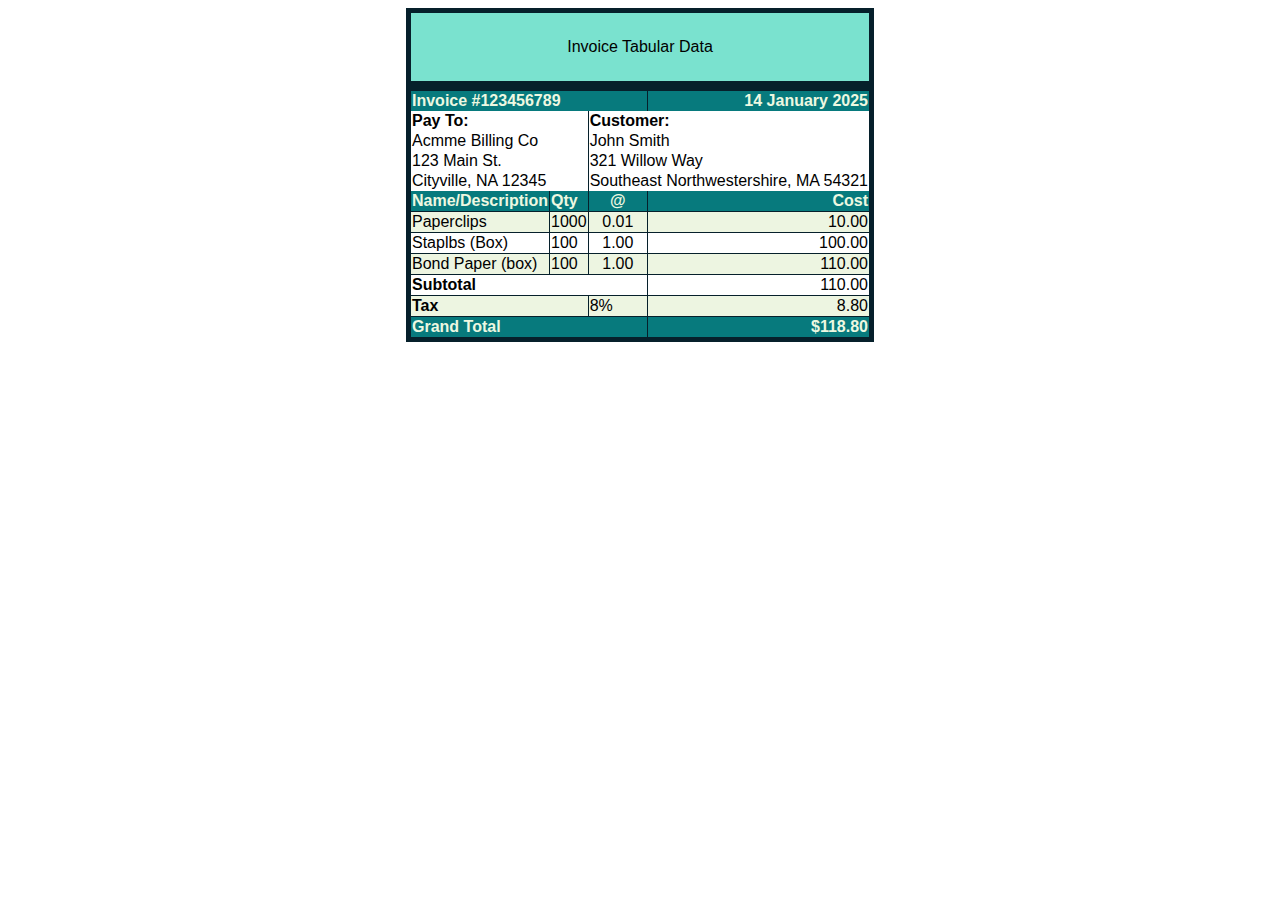
==== index.html @ 2fac288c "Rename tables_forms.html to index.html" ====
<!DOCTYPE html>
<html>
<head>
<title>Invoice Data</title>
<link rel="stylesheet" href = "style.css">
<style> </style>
</head>
<body>

<table>
  <caption colspan="4">Invoice Tabular Data</caption>
  <tr>
    <th class = "headers" colspan="3">Invoice #123456789</th>
    <th class = "headers" style="text-align: right;">14 January 2025</th>
  </tr>
  
  <tr>
    <th style="text-align: left;"   colspan="2">Pay To:</th>
    <th style="text-align: left;" colspan="2">Customer:</th>
  </tr>
  
  <tr class = "Customer">
    <td colspan="2">Acmme Billing Co</td>
    <td colspan="2">John Smith</td>
  </tr>

  <tr class = "Customer">
    <td colspan="2">123 Main St.</td>
    <td colspan="2">321 Willow Way</td>
  </tr>

  <tr class = "Customer">
    <td colspan="2">Cityville, NA 12345</td>
    <td colspan="2">Southeast Northwestershire, MA 54321</td>
  </tr>
  
  <tr>
    <th class = "headers">Name/Description</th>
    <th class = "headers" >Qty</th>
    <th class = "headers" style="text-align: center;">@</th>
    <th class = "headers" style="text-align: right;">Cost</th>
  </tr>
  
  <tr class="product">
    <td>Paperclips</td>
    <td>1000</td>
    <td style="text-align: center;">0.01</td>
    <td style="text-align: right;">10.00</td>
  </tr>
  
  <tr class="product">
    <td>Staplbs (Box)</td>
    <td>100</td>
    <td style="text-align: center;">1.00</td>
    <td style="text-align: right;">100.00</td>
  </tr>
  
  <tr class="product">
    <td>Bond Paper (box)</td>
    <td>100</td>
    <td style="text-align: center;">1.00</td>
    <td style="text-align: right;">110.00</td>
  </tr>
  
  <tr class="product">
    <th style="text-align: left;" colspan="3">Subtotal</td>
    <td style="text-align: right;">110.00</td>
  </tr>

  <tr class="product">
    <th colspan="2" style="text-align: left;">Tax</td>
    <td>8%</td>
    <td style="text-align: right;">8.80</td>
  </tr>
  
  <tr>
    <th class = "headers" colspan="3" >Grand Total</td>
    <th class = "headers" style="text-align: right;">$118.80</td>
  </tr>
</table>









</body>
</html>
---- style.css ----
body{
    font-family: Tahoma, Geneva, Verdana, sans-serif;
}

table {
    border-collapse: collapse;
    border: 5px solid #06202B;
    size: 1.125em;
    margin-left: auto;
    margin-right: auto;
    width: auto;
    height: auto;
}
caption{
    border: 5px solid #06202B;
    background-color: #7AE2CF;
    padding: 25px;
}


tr,th,td {
    border-right: 1px solid #06202B;
}

.headers {
    background-color: #077A7D;
    color: #edf8e1;
    text-align: left;
}

.product:nth-child(odd){
    background-color: #edf5e1;
    border:1px solid #06202B;
}
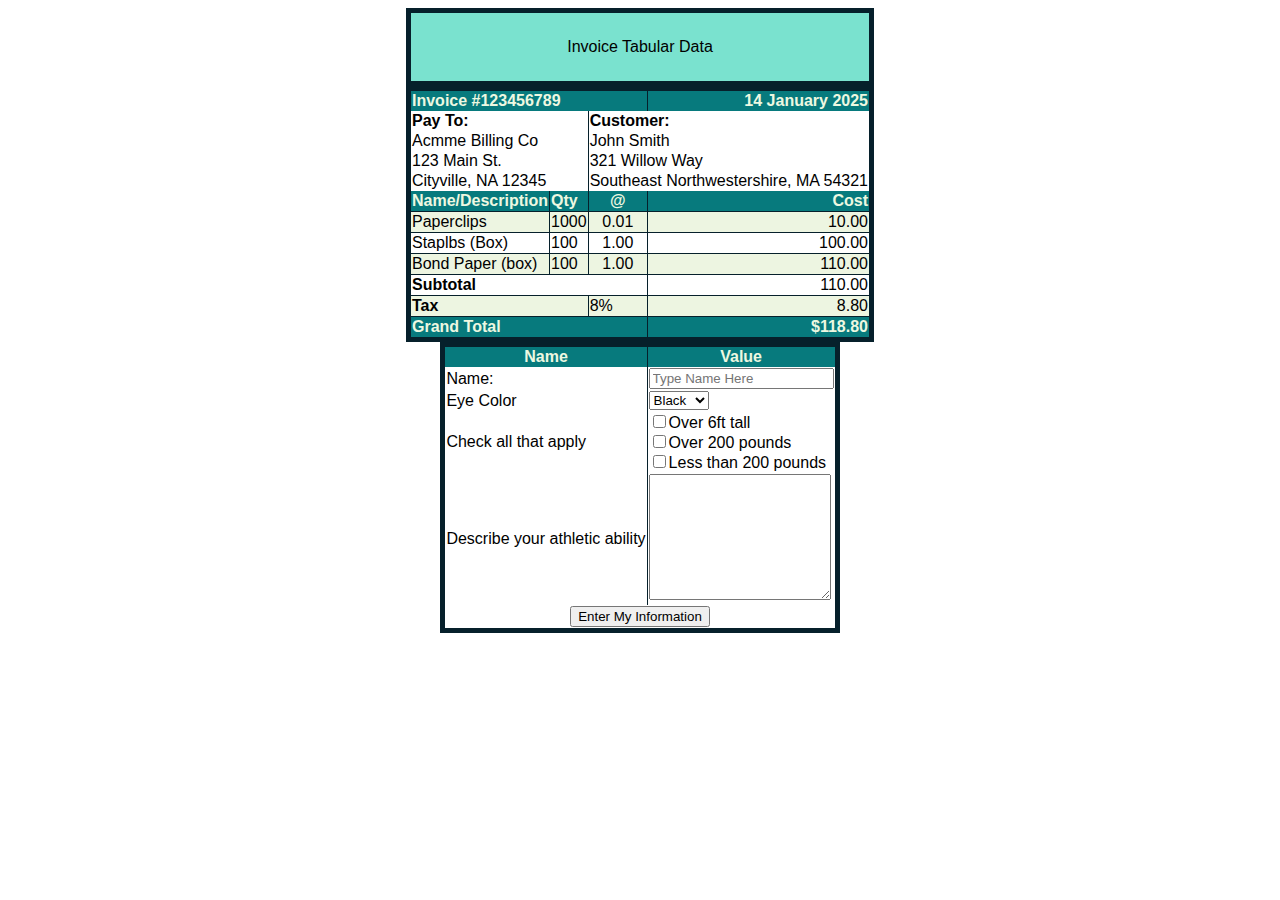
==== commit 235467bb: "Update index.html" ====
--- a/index.html
+++ b/index.html
@@ -1,7 +1,7 @@
 <!DOCTYPE html>
 <html>
 <head>
-<title>Invoice Data</title>
+<title>Finals_HO1_Llego</title>
 <link rel="stylesheet" href = "style.css">
 <style> </style>
 </head>
@@ -79,6 +79,49 @@
   </tr>
 </table>
 
+<div id= "custom-form"
+<form action="#" method="POST">
+  <table class = "form">
+      <tr>
+          <th class = "headers" style="text-align: center;">Name</th>
+          <th class = "headers" style="text-align: center;">Value</th>
+      </tr>
+      <tr>
+          <td>Name:</td>
+          <td><input type="text" name="name" placeholder="Type Name Here"></td>
+      </tr>
+      <tr>
+          <td>Eye Color</td>
+          <td>
+              <select name="eye_color">
+                  <option value="black">Black</option>
+                  <option value="brown">Brown</option>
+                  <option value="blue">Blue</option>
+                  <option value="green">Green</option>
+                  <option value="other">Other</option>
+              </select>
+          </td>
+      </tr>
+      <tr>
+          <td>Check all that apply</td>
+          <td>
+              <input type="checkbox" name="athletic_ability" value="over_6ft_tall">Over 6ft tall<br>
+              <input type="checkbox" name="athletic_ability" value="over_200_pounds">Over 200 pounds<br>
+              <input type="checkbox" name="athletic_ability" value="less_than_200_pounds">Less than 200 pounds
+          </td>
+      </tr>
+      <tr>
+          <td>Describe your athletic ability</td>
+          <td><textarea name="description" rows="8"></textarea></td>
+      </tr>
+      <tr>
+          <td colspan="2" style="text-align: center;">
+              <input type="submit" value="Enter My Information">
+          </td>
+      </tr>
+  </table>
+</form>
+
 
 
 
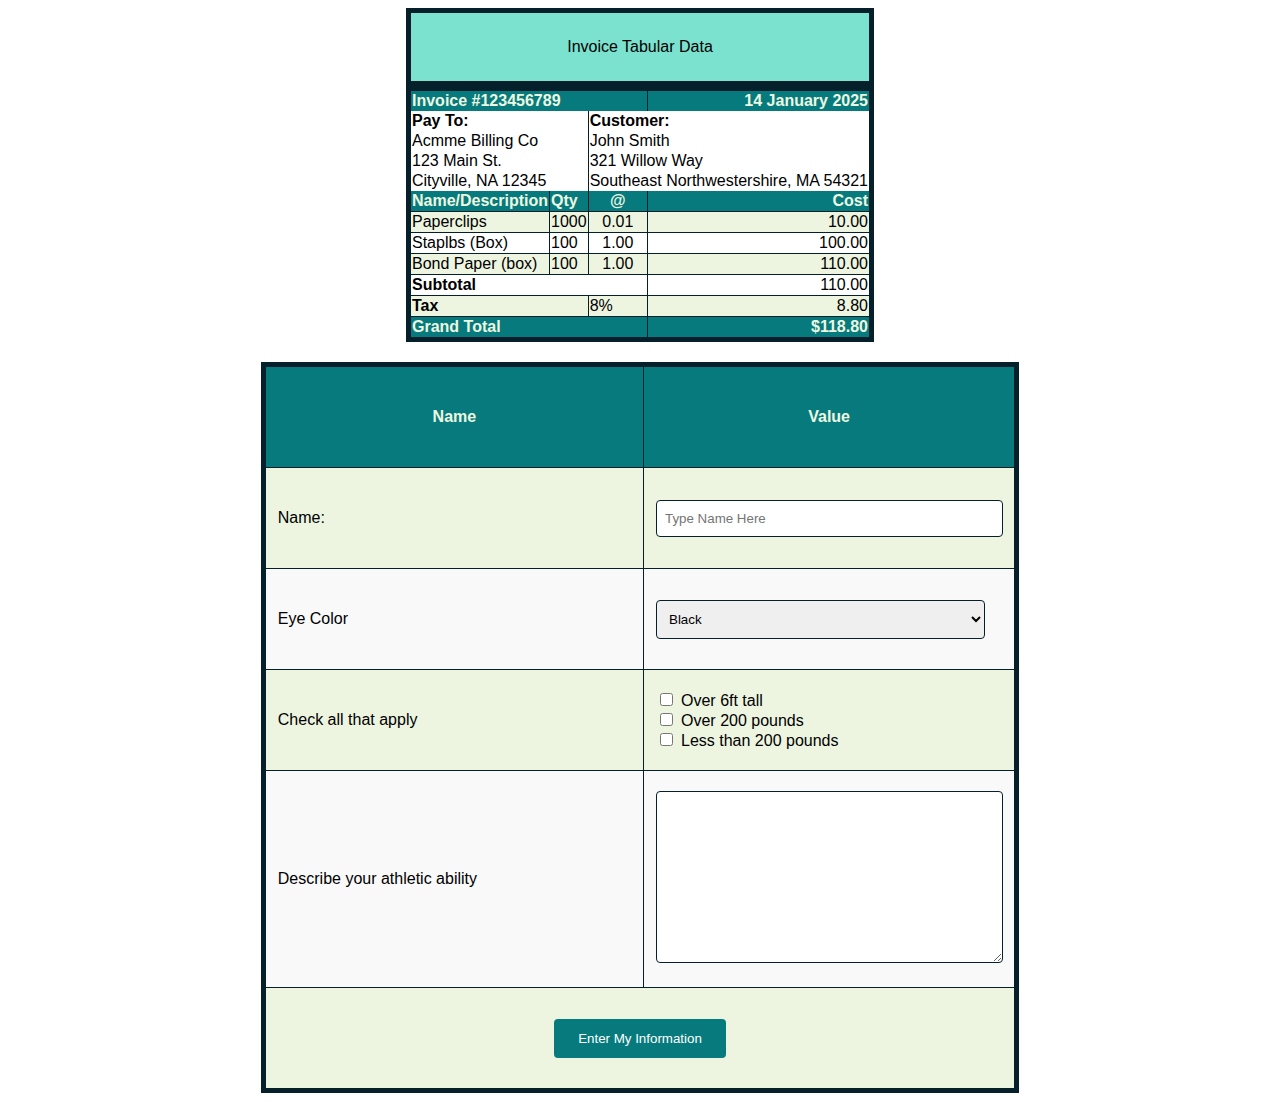
==== commit b5e8a21e: "Update index.html" ====
--- a/index.html
+++ b/index.html
@@ -121,14 +121,6 @@
       </tr>
   </table>
 </form>
-
-
-
-
-
-
-
-
-
+  
 </body>
 </html>
--- a/style.css
+++ b/style.css
@@ -8,6 +8,7 @@
     size: 1.125em;
     margin-left: auto;
     margin-right: auto;
+    margin-bottom: 20px;
     width: auto;
     height: auto;
 }
@@ -33,3 +34,88 @@
     border:1px solid #06202B;
 }
 
+.form{
+    padding: 20px;
+}
+
+#custom-form {
+    font-family: Tahoma, Geneva, Verdana, sans-serif;
+}
+
+#custom-form table {
+    border-collapse: collapse;
+    border: 5px solid #06202B;
+    margin-left: auto;
+    margin-right: auto;
+    margin-bottom: 20px;
+    width: 60%; /* Smaller width */
+    background-color: #ffffff;
+}
+
+#custom-form caption {
+    border: 5px solid #06202B;
+    background-color: #7AE2CF;
+    padding: 25px;
+    font-weight: bold;
+}
+
+#custom-form tr,
+#custom-form th,
+#custom-form td {
+    border: 1px solid #06202B;
+    padding: 20px 12px; /* Increased vertical padding */
+}
+
+#custom-form th {
+    background-color: #077A7D;
+    color: #edf8e1;
+    text-align: center;
+    height: 60px;
+}
+
+#custom-form td {
+    background-color: #f9f9f9;
+    height: 60px; /* Makes rows taller */
+    vertical-align: middle;
+}
+
+#custom-form tr:nth-child(even) td {
+    background-color: #edf5e1;
+}
+
+#custom-form .form {
+    padding: 20px;
+}
+
+#custom-form input[type="text"],
+#custom-form select,
+#custom-form textarea {
+    width: 95%;
+    padding: 10px 8px;
+    border: 1px solid #06202B;
+    border-radius: 4px;
+}
+
+#custom-form textarea {
+    resize: vertical;
+    min-height: 150px; /* Taller textarea */
+}
+
+#custom-form input[type="checkbox"] {
+    margin-right: 8px;
+}
+
+#custom-form input[type="submit"] {
+    background-color: #077A7D;
+    color: white;
+    border: none;
+    padding: 12px 24px;
+    cursor: pointer;
+    border-radius: 4px;
+    transition: background-color 0.3s ease;
+}
+
+#custom-form input[type="submit"]:hover {
+    background-color: #055c5d;
+}
+
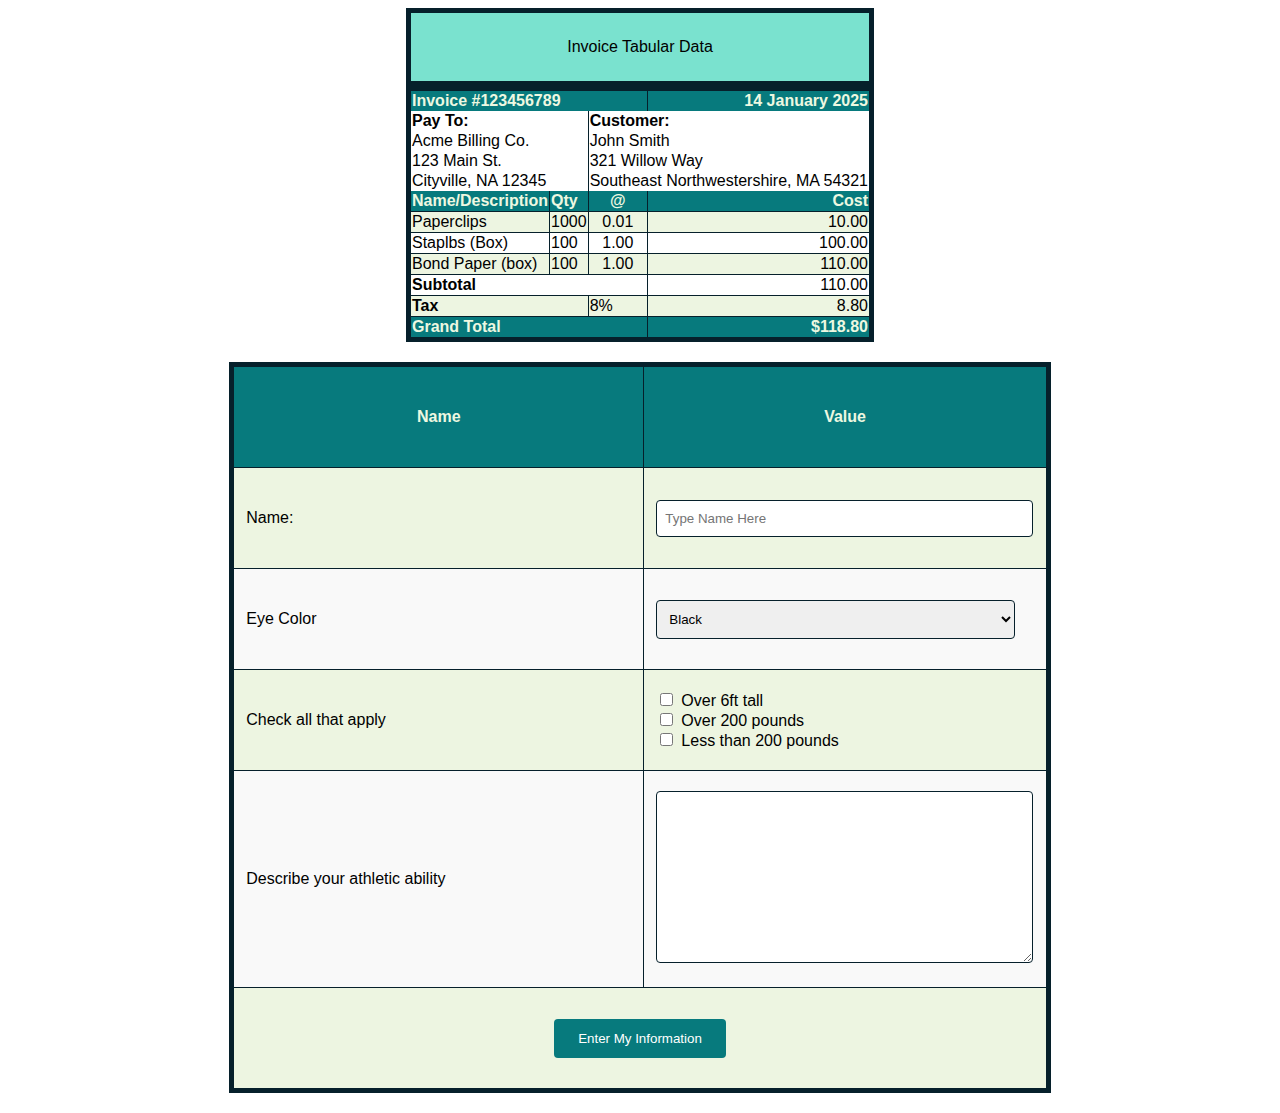
==== commit b0847c75: "Update index.html" ====
--- a/index.html
+++ b/index.html
@@ -20,7 +20,7 @@
   </tr>
   
   <tr class = "Customer">
-    <td colspan="2">Acmme Billing Co</td>
+    <td colspan="2">Acme Billing Co.</td>
     <td colspan="2">John Smith</td>
   </tr>
 
--- a/style.css
+++ b/style.css
@@ -48,7 +48,7 @@
     margin-left: auto;
     margin-right: auto;
     margin-bottom: 20px;
-    width: 60%; /* Smaller width */
+    width: 65%; /* Smaller width */
     background-color: #ffffff;
 }
 
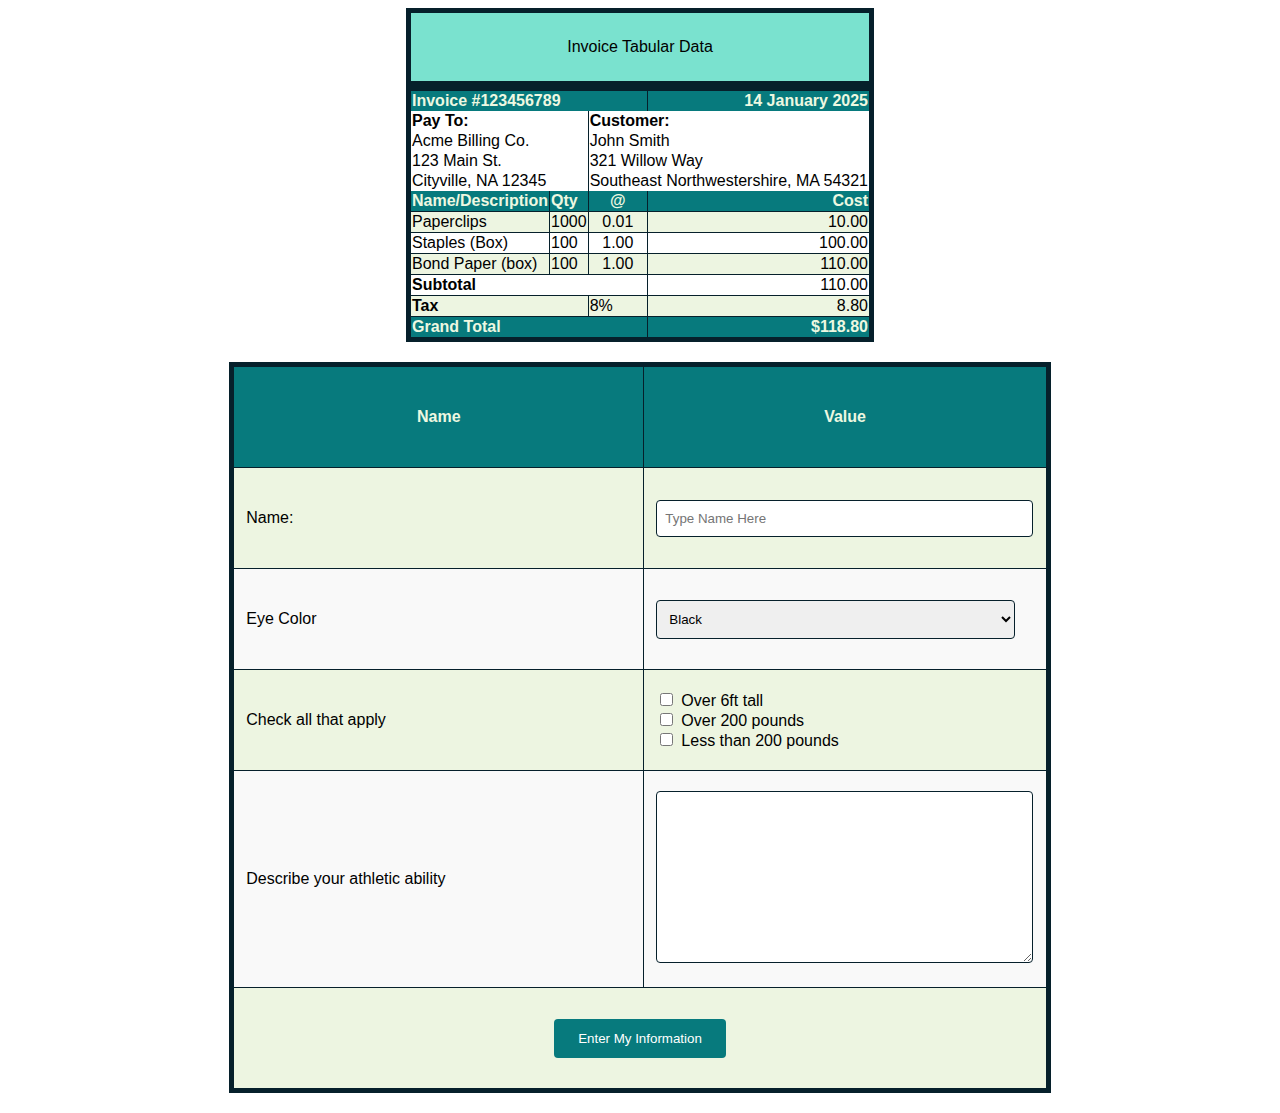
==== commit 5c5b321c: "Update index.html" ====
--- a/index.html
+++ b/index.html
@@ -7,6 +7,7 @@
 </head>
 <body>
 
+<div id = "tables">
 <table>
   <caption colspan="4">Invoice Tabular Data</caption>
   <tr>
@@ -49,7 +50,7 @@
   </tr>
   
   <tr class="product">
-    <td>Staplbs (Box)</td>
+    <td>Staples (Box)</td>
     <td>100</td>
     <td style="text-align: center;">1.00</td>
     <td style="text-align: right;">100.00</td>
@@ -78,6 +79,7 @@
     <th class = "headers" style="text-align: right;">$118.80</td>
   </tr>
 </table>
+</div>
 
 <div id= "custom-form"
 <form action="#" method="POST">
--- a/style.css
+++ b/style.css
@@ -36,6 +36,26 @@
 
 .form{
     padding: 20px;
+}
+
+#tables table:hover {
+    background-color: #06202B;
+    color: #ffffff;
+}
+
+#tables table:hover .headers {
+    background-color: #edf8e1;
+    color: #077A7D;
+}
+
+#tables table:hover td,
+#tables table:hover th {
+    background-color: #06202B;
+    color: #ffffff;
+}
+
+#tables table:hover .product:nth-child(odd) {
+    background-color: #055c5d;
 }
 
 #custom-form {
